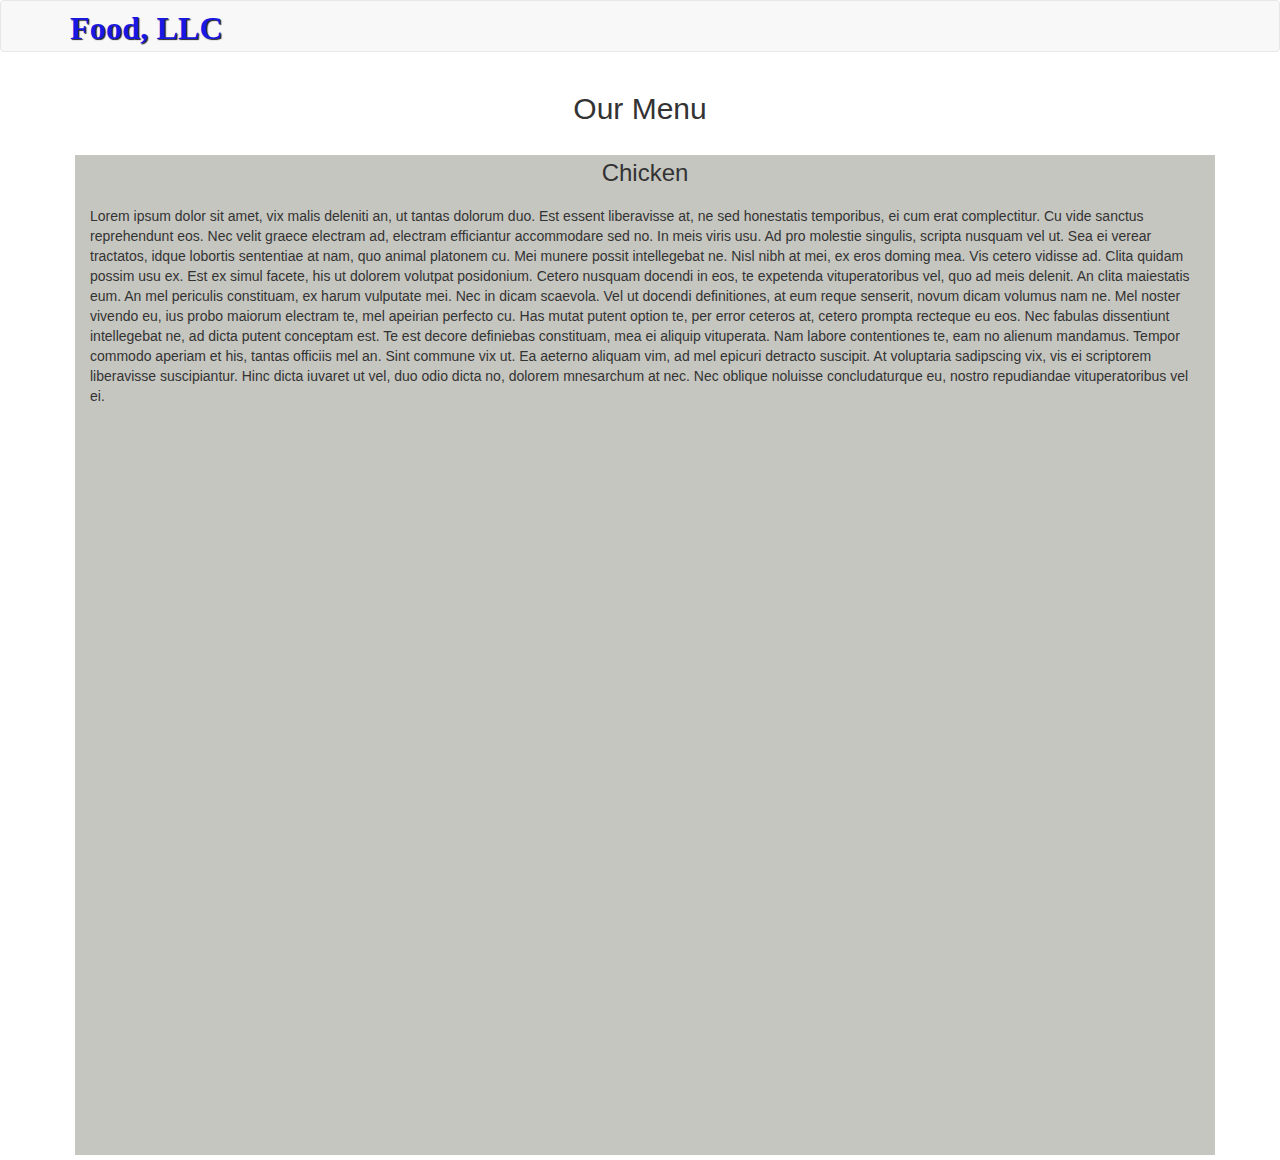
==== module3-solution/index.html @ 079a995a "new solution" ====
<!doctype html>
<html lang="en">
<head>
  <meta charset="utf-8">
  <meta http-equiv="X-UA-Compatible" content="IE=edge">
  <meta name="viewport" content="width=device-width, initial-scale=1">

  <title>Module 3 Solution</title>
  <link rel="stylesheet" href="css/bootstrap.min.css">
  <link rel="stylesheet" href="css/styles.css">
</head>
<body>
  <header>
    <nav class="navbar navbar-default">
      <div class="container">
        <div class="navbar-header">
          <div class="navbar-brand">
            <h1>Food, LLC</h1>

          </div><!-- navbar-brand -->

          <button type="button" class="navbar-toggle collapsed" data-toggle="collapse" data-target="#collapsable-nav" aria-expanded="false">
            <span class="sr-only">Toggle navigation</span>
            <span class="icon-bar"></span>
            <span class="icon-bar"></span>
            <span class="icon-bar"></span>
          </button>
        </div> <!-- navebar-header -->

        <div id="collapsable-nav" class="collapse navbar-collapse">
         <ul id="nav-list" class="nav navbar-nav navbar-right">
          <li class="visible-xs">
            <a href="#">Chicken</a>
          </li>
          <li class="visible-xs">
            <a href="#">Beef</a>
          </li>
          <li class="visible-xs">
            <a href="#">Sushi</a>
          </li>
        </ul><!-- #nav-list -->
      </div><!-- .collapse .navbar-collapse -->
    </div><!-- /.container -->
  </nav>
</header>

<div id="main-content" class="container">
  <h2 id="menu-title" class="text-center">Our Menu</h2>
  <div id="main-section" class="row">
  <h3 id="section-title" class="text-center">Chicken</h3>
    <div class="col-xs-12">
      <p>Lorem ipsum dolor sit amet, vix malis deleniti an, ut tantas dolorum duo. Est essent liberavisse at, ne sed honestatis temporibus, ei cum erat complectitur. Cu vide sanctus reprehendunt eos. Nec velit graece electram ad, electram efficiantur accommodare sed no.

        In meis viris usu. Ad pro molestie singulis, scripta nusquam vel ut. Sea ei verear tractatos, idque lobortis sententiae at nam, quo animal platonem cu. Mei munere possit intellegebat ne. Nisl nibh at mei, ex eros doming mea. Vis cetero vidisse ad.

        Clita quidam possim usu ex. Est ex simul facete, his ut dolorem volutpat posidonium. Cetero nusquam docendi in eos, te expetenda vituperatoribus vel, quo ad meis delenit. An clita maiestatis eum. An mel periculis constituam, ex harum vulputate mei. Nec in dicam scaevola. Vel ut docendi definitiones, at eum reque senserit, novum dicam volumus nam ne.

        Mel noster vivendo eu, ius probo maiorum electram te, mel apeirian perfecto cu. Has mutat putent option te, per error ceteros at, cetero prompta recteque eu eos. Nec fabulas dissentiunt intellegebat ne, ad dicta putent conceptam est. Te est decore definiebas constituam, mea ei aliquip vituperata. Nam labore contentiones te, eam no alienum mandamus.

        Tempor commodo aperiam et his, tantas officiis mel an. Sint commune vix ut. Ea aeterno aliquam vim, ad mel epicuri detracto suscipit. At voluptaria sadipscing vix, vis ei scriptorem liberavisse suscipiantur. Hinc dicta iuvaret ut vel, duo odio dicta no, dolorem mnesarchum at nec. Nec oblique noluisse concludaturque eu, nostro repudiandae vituperatoribus vel ei.
      </p>
      </div>
      </div>
    </div>

    <!-- jQuery (Bootstrap JS plugins depend on it) -->
    <script src="js/jquery-1.11.3.min.js"></script>
    <script src="js/bootstrap.min.js"></script>
    <script src="js/script.js"></script>
  </body>
  </html>
---- module3-solution/css/styles.css ----
.navbar-brand h1 { /* Restaurant name */
  font-family: 'Lora', serif;
  color: #1818e2;
  font-size: 1.8em;
/*  text-transform: uppercase;
*/  font-weight: bold;
  text-shadow: 1px 1px 1px #222;
  margin-top: 0;
  margin-bottom: 0;
  line-height: .75;
}

#nav-list {
  margin-top: 10px;
}
#nav-list a {
  color: #951C49;
  text-align: center;
  border: 1px solid grey;
  background: #e2dfba;
}
#nav-list a:hover {
  background: #E7E7E7;
}
#nav-list a span {
  font-size: 1.8em;
}

.navbar-header button.navbar-toggle, .navbar-header .icon-bar {
  border: 1px solid #61122f;
}
.navbar-header button.navbar-toggle {
  clear: both;
  margin-top: -30px;
}

#menu-title {
  margin-bottom: 30px;

}

#main-section {
	margin: 5px;
	height: 1000px;
	background: #c6c6c0;
	width: 100%;
}

#section-title {
	margin-top: 5px;
	margin-bottom: 20px;
}
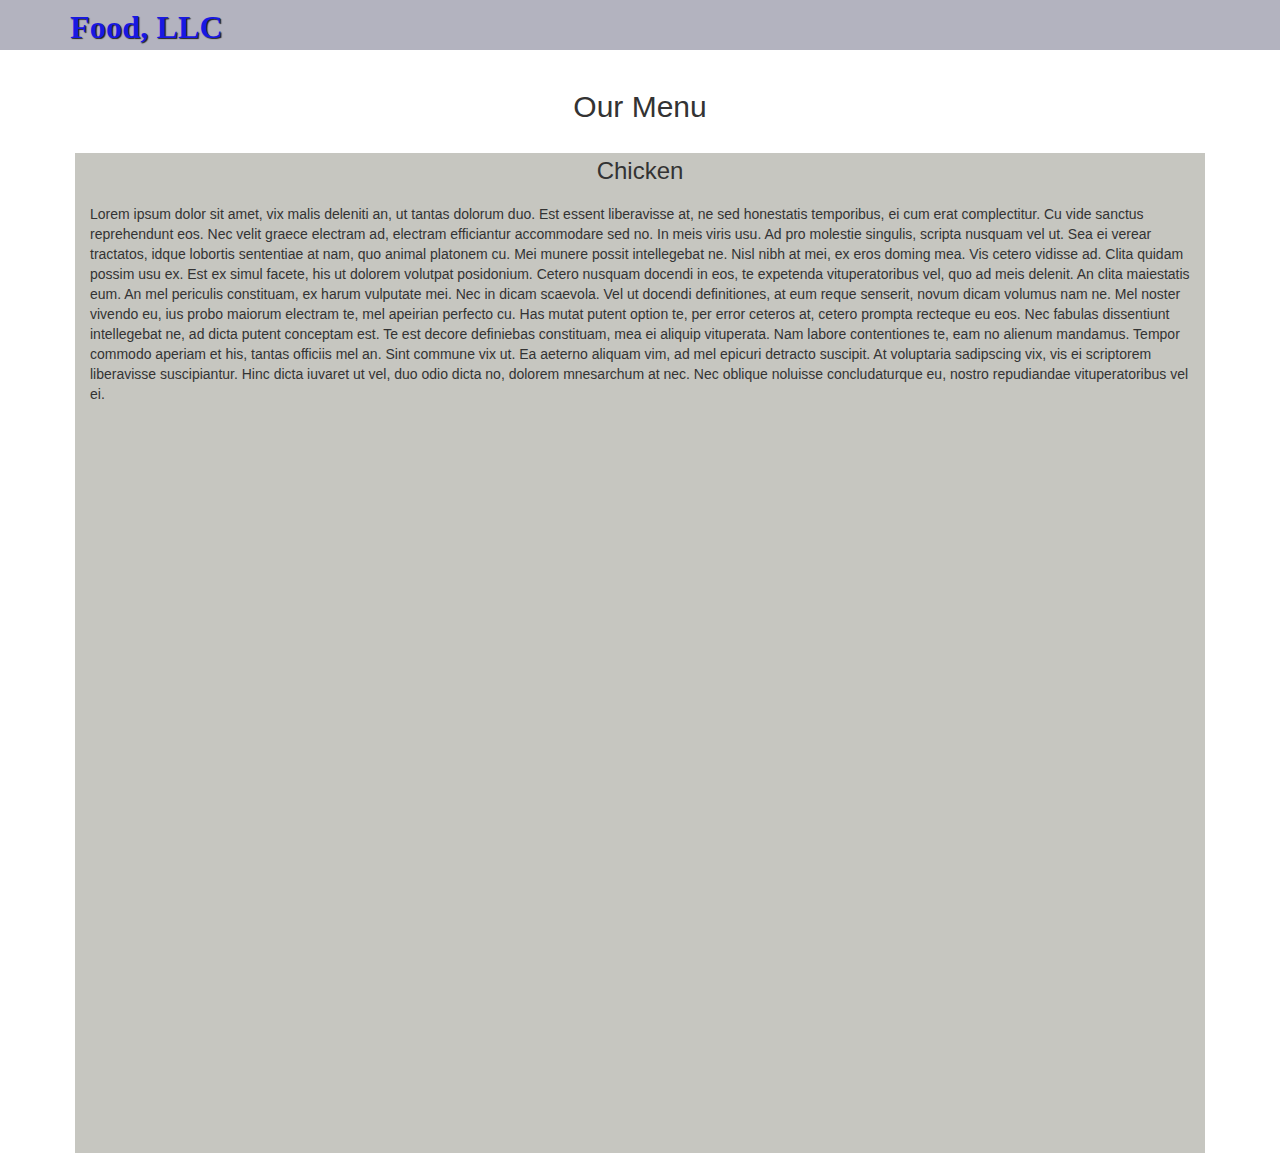
==== commit 24a7c409: "final solution" ====
--- a/module3-solution/index.html
+++ b/module3-solution/index.html
@@ -11,12 +11,11 @@
 </head>
 <body>
   <header>
-    <nav class="navbar navbar-default">
+    <nav id="header-nav" class="navbar navbar-default">
       <div class="container">
         <div class="navbar-header">
           <div class="navbar-brand">
             <h1>Food, LLC</h1>
-
           </div><!-- navbar-brand -->
 
           <button type="button" class="navbar-toggle collapsed" data-toggle="collapse" data-target="#collapsable-nav" aria-expanded="false">
@@ -48,7 +47,7 @@
   <h2 id="menu-title" class="text-center">Our Menu</h2>
   <div id="main-section" class="row">
   <h3 id="section-title" class="text-center">Chicken</h3>
-    <div class="col-xs-12">
+    <div class="col-xs-12 col-sm-12 col-md-12">
       <p>Lorem ipsum dolor sit amet, vix malis deleniti an, ut tantas dolorum duo. Est essent liberavisse at, ne sed honestatis temporibus, ei cum erat complectitur. Cu vide sanctus reprehendunt eos. Nec velit graece electram ad, electram efficiantur accommodare sed no.
 
         In meis viris usu. Ad pro molestie singulis, scripta nusquam vel ut. Sea ei verear tractatos, idque lobortis sententiae at nam, quo animal platonem cu. Mei munere possit intellegebat ne. Nisl nibh at mei, ex eros doming mea. Vis cetero vidisse ad.
--- a/module3-solution/css/styles.css
+++ b/module3-solution/css/styles.css
@@ -2,22 +2,26 @@
   font-family: 'Lora', serif;
   color: #1818e2;
   font-size: 1.8em;
-/*  text-transform: uppercase;
-*/  font-weight: bold;
+/*  text-transform: uppercase;*/
+  font-weight: bold;
   text-shadow: 1px 1px 1px #222;
   margin-top: 0;
   margin-bottom: 0;
   line-height: .75;
 }
 
-#nav-list {
-  margin-top: 10px;
+#header-nav {
+	background-color: #b3b3bf;
+	border-radius: 0;
+	border: 0;
 }
+
 #nav-list a {
   color: #951C49;
   text-align: center;
   border: 1px solid grey;
   background: #e2dfba;
+  margin-top: 0px;
 }
 #nav-list a:hover {
   background: #E7E7E7;
@@ -26,8 +30,13 @@
   font-size: 1.8em;
 }
 
+.navbar-nav {
+	margin-top: 0;
+	margin-bottom: 0;
+}
+
 .navbar-header button.navbar-toggle, .navbar-header .icon-bar {
-  border: 1px solid #61122f;
+  border: 1px solid #1818e2;
 }
 .navbar-header button.navbar-toggle {
   clear: both;
@@ -43,7 +52,7 @@
 	margin: 5px;
 	height: 1000px;
 	background: #c6c6c0;
-	width: 100%;
+/*	width: 100%;*/
 }
 
 #section-title {
